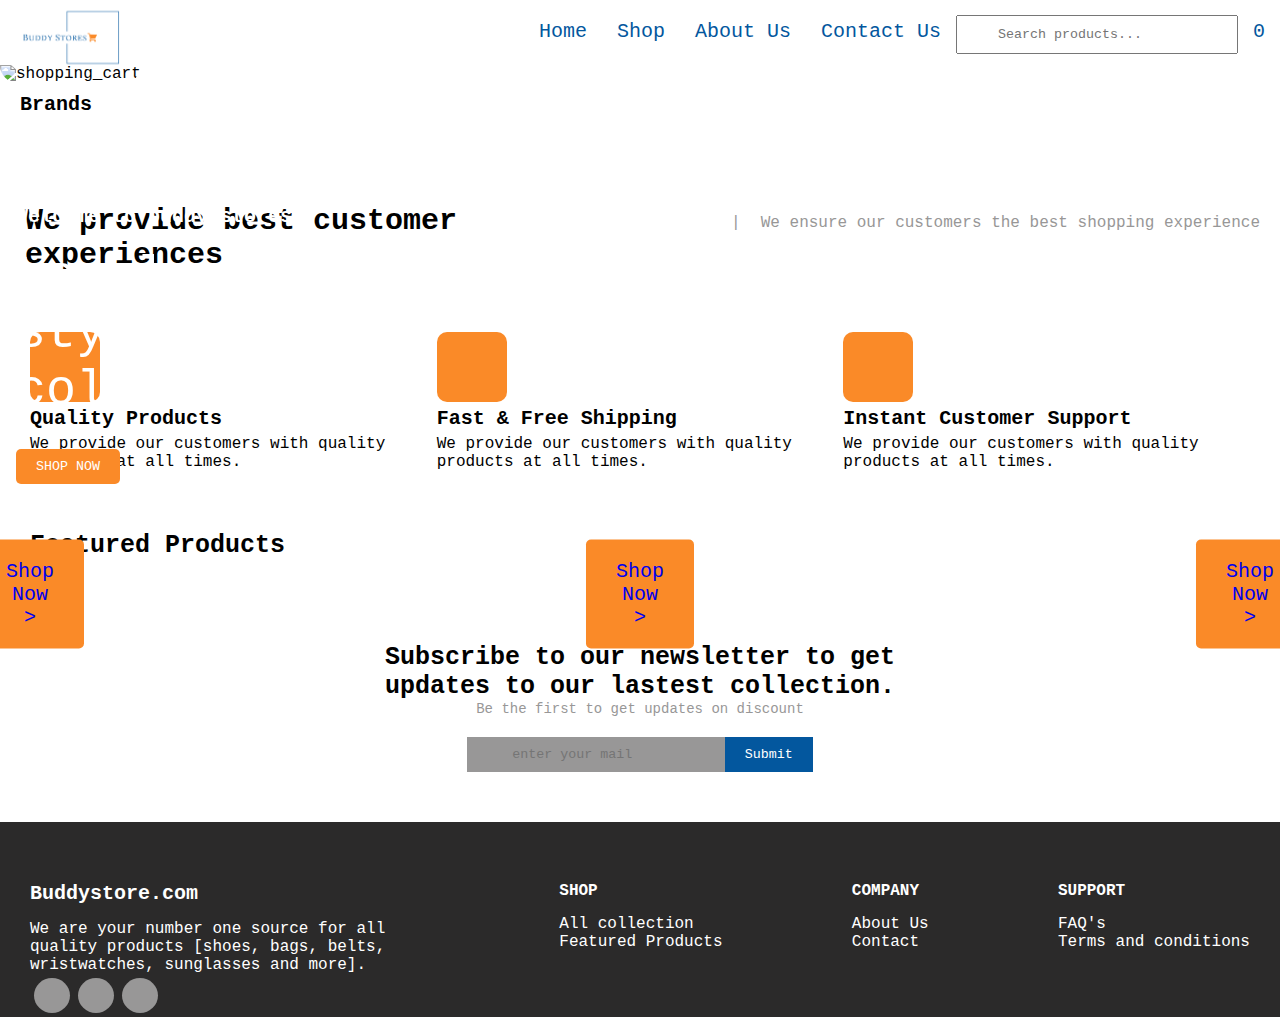
==== index.html @ 10d1a589 "e-commerce" ====
<!DOCTYPE html>
<html lang="en">
<head>
    <meta charset="UTF-8">
    <meta name="viewport" content="width=device-width, initial-scale=1.0">
    <title>Document</title>
    <link rel="stylesheet" href="css/style.css">
</head>
<body>
    
    <!-- Nav bar -->

    <nav>
        <div class="logo">
            <img src="Img/buddy-stores-low-resolution-logo-color-on-transparent-background.png"alt="">
        </div>
        <div class="list_items">
            <ul>
                <a href="index.html"><li>Home</li></a>
                <a href="shop.html"><li>Shop</li></a>
                <li>About Us</li>
                <li>Contact Us</li>
                <div class="search">
                    <input type="search" placeholder="Search products...">
                </div>
                <li><i class="gg-shopping-bag"></i>0</li>
            </ul>
        </div>
    </nav>

    <!-- Nav bar -->

        <div class="welcome_section">
            <img src="https://images.pexels.com/photos/7319125/pexels-photo-7319125.jpeg?auto=compress&cs=tinysrgb&w=600" alt="shopping_cart" style="width:100%;">
            <div class="welcome_text">
                <p class="section_txt_one">
                    Welcome to buddy stores
                </p>
                <p class="section_txt_two">
                    Level up your style with our collections
                </p>
                <div class="shop_btn">
                    <a href="shop.html"><button>SHOP NOW</button></a>
                </div>
            </div>
        </div>

        <div class="img_row_section">
            <p>Brands</p>
            <div class="img_row">
                <div>
                    <img src="https://mbluxury1.s3.amazonaws.com/2022/02/25172759/gucci-1.jpg" alt="">
                </div>
                <div>
                    <img src="https://mbluxury1.s3.amazonaws.com/2022/02/25172934/DG-Dolce-Gabbana.jpg" alt="">
                </div>
                <div>
                    <img src="https://mbluxury1.s3.amazonaws.com/2022/02/25172616/chanel-1.jpg" alt="">
                </div>
                <div>
                    <img src="https://mbluxury1.s3.amazonaws.com/2022/02/25173149/cartier.jpg" alt="">
                </div>
                <div>
                    <img src="https://mbluxury1.s3.amazonaws.com/2022/02/25173149/cartier.jpg" alt="">
                </div>
                <div>
                    <img src="https://mbluxury1.s3.amazonaws.com/2022/02/25172711/versace.jpg" alt="">
                </div>
                <div>
                    <img src="https://mbluxury1.s3.amazonaws.com/2022/02/25172625/fendi.jpg" alt="">
                </div>
                <div>
                    <img src="https://mbluxury1.s3.amazonaws.com/2022/02/25172630/giorgio-armani.jpg" alt="">
                </div>
            </div>
        </div>

        <div class="promise">
             <div class="promise_one">
                <p>We provide best customer experiences</p>
             </div>
             <div class="promise_two">
                <p><span style="padding-right: 20px;">|</span>We ensure our customers the best shopping experience</p>
             </div>
        </div>

        <div class="guarantee_section">
            <div class="row_item">
                <div class="icon_img">
                    <img src="https://img.icons8.com/?size=512&id=F8sJNbgWH2bt&format=png" alt="">
                </div>
                <p class="row_item_text_one">Quality Products</p>
                <p>We provide our customers with quality products at all times.</p>
            </div>
            <div class="row_item">
                <div class="icon_img">
                    <img src="https://img.icons8.com/?size=512&id=6OMZ7ByhZ2Fa&format=png" alt="">
                </div>
                <p class="row_item_text_one">Fast & Free Shipping</p>
                <p>We provide our customers with quality products at all times.</p>
            </div>
            <div class="row_item">
                <div class="icon_img">
                    <img src="https://img.icons8.com/?size=512&id=VPoF80TMJLgZ&format=png" alt="">
                </div>
                <p class="row_item_text_one">Instant Customer Support</p>
                <p>We provide our customers with quality products at all times.</p>
            </div>
        </div>

        <div class="featured_products">
            <p>Featured Products</p>
            <div class="featured_products_row">
                <div class="featured_products_img">
                    <img src="https://images.pexels.com/photos/1191526/pexels-photo-1191526.jpeg?auto=compress&cs=tinysrgb&w=600" alt="">
                    <div class="centered">
                        <a href="shop.html">Shop Now ></a>
                    </div>
                </div>
                <div class="featured_products_img">
                    <img src="https://images.pexels.com/photos/16656625/pexels-photo-16656625/free-photo-of-man-with-sunglasses-against-green-light.jpeg?auto=compress&cs=tinysrgb&w=600" alt="">
                    <div class="centered">
                        <a href="shop.html">Shop Now ></a>
                    </div>
                </div>
                <div class="featured_products_img">
                    <img src="https://images.pexels.com/photos/17349843/pexels-photo-17349843/free-photo-of-woman-in-shawl-and-sunglasses-and-with-bag.jpeg?auto=compress&cs=tinysrgb&w=600" alt="">
                    <div class="centered">
                        <a href="shop.html">Shop Now ></a>
                    </div>
                </div>
            </div>
        </div>

        <div class="newsletter">
            <div class="">
                <p class="newsletter_text_one">Subscribe to our newsletter to get updates to our lastest collection.</p>
             <p class="newsletter_text_two">Be the first to get updates on discount</p>
             <input type="search" placeholder="enter your mail">
             <button>Submit</button>
            </div>
        </div>

        <!-- footer -->

        <footer>
            <div class="footer_col_one">
                <p class="footer_brand_name">Buddystore.com</p>
                <p>We are your number one source for all quality products [shoes, bags, belts, wristwatches, sunglasses and more].</p>
                <div class="footer_icon_row">
                    <div class="footer_icon">
                        <img src="https://img.icons8.com/?size=512&id=118466&format=png" alt="">
                    </div>
                    <div class="footer_icon">
                        <img src="https://img.icons8.com/?size=512&id=59813&format=png" alt="">
                    </div>
                    <div class="footer_icon">
                        <img src="https://img.icons8.com/?size=512&id=62855&format=png" alt="">
                    </div>
                </div>
            </div>

            <div>
                <ul>
                    <li class="footer_tag_head">SHOP</li>
                    <li>All collection</li>
                    <li>Featured Products</li>
                </ul>
            </div>

            <div>
                <ul>
                    <li class="footer_tag_head">COMPANY</li>
                    <li>About Us</li>
                    <li>Contact</li>
                </ul>
            </div>

            <div>
                <ul>
                    <li class="footer_tag_head">SUPPORT</li>
                    <li>FAQ's</li>
                    <li>Terms and conditions</li>
                </ul>
            </div>
        </footer>

        <!-- footer -->

</body>
</html>
---- css/style.css ----
@import url('https://unpkg.com/css.gg@2.0.0/icons/css/shopping-bag.css');
*{
    margin: 0;
    padding: 0;
    ::selection{
        background-color: #FA8A28;
    }
    list-style: none;
    text-decoration: none;font-family: 'Inconsolata', monospace;
}

/* nav starts here */

nav{
    display: flex;
    height: 65px;
    width: 100%;
    justify-content: space-between;
    position: relative;
}
.logo img{
    width: 120px;
}
.list_items ul{
    display: flex;
    font-size: 20px;
}
.list_items li{
    margin: 0 15px;
    padding-top: 20px;
}
.search{
    padding-top: 15px;
}
.list_items input{
    padding: 10px 70px 10px 40px;
}
.list_items li{
    color: #03579E;
}
.list_items li:hover{
    color: #FA8A28;
    cursor: pointer;
}   

/* nav stops here */

/* section one starts here */
.welcome_section {
    position: relative;
}
.welcome_section img{
    border-radius: 0px 0px 50px 50px ;
    height: 500px;
}
.welcome_text{
    position: absolute;
    color: #ffff;
    top: 140px;
    left: 16px;
}
.section_txt_one{
    font-size: 20px;
    font-weight: bold;
    max-width: 400px;
}
.section_txt_two{
    padding-top: 20px;
    font-size: 50px;
    max-width: 500px;
}
.shop_btn {
    padding-top: 30px;
}
.shop_btn button{
    padding: 10px 20px 10px 20px;
    background-color: #FA8A28;
    color: #ffff;
    border: none;
    border-radius: 5px;
    cursor: pointer;
}
.shop_btn button:hover{
    background-color: #FA8A28;
}
/* section one ends here */

/* brands row starts here */
.img_row_section p{
    font-size: 20px;
    font-weight: bold;
    padding: 10px 0px 10px 20px;
}
.img_row{
    display: flex;
    padding-bottom: 40px;
}
.img_row img{
    width: 150px;
}
/* brands row ends here */

/* promise starts here */
.promise{
    display: flex;
    justify-content: space-between;
    padding: 20px 0px 40px 25px;
}
.promise_one{
    font-size: 30px;
    font-weight: 550;
    max-width: 450px;
}
.promise_two{
    padding: 10px 20px 0px 0px;
    color: #989797;
}
/* promise ends here */

/* guarantee_section starts head */
.guarantee_section{
    display: flex;
    padding: 20px 30px 0px 30px;
}
.icon_img{
    width: 50px;
    height: 50px;
    background-color: #FA8A28;
    padding: 10px 10px 10px 10px;
    border-radius: 10px;
}
.row_item img{
    width: 50px;
}
.row_item_text_one{
    font-size: 20px;
    font-weight: bold;
    padding: 5px 0px 5px 0px;
}
/* guarantee_section ends here */

/* featured products starts head */
.featured_products{
    padding: 60px 30px 0px 30px;
}
.featured_products p{
    font-size: 25px;
    font-weight: bold;
    padding-bottom: 25px;
}
.featured_products_row{
    display: flex;
    justify-content: space-between;
}

.featured_products_img {
    position: relative;
}
.featured_products_img img{
    width: 380px;
    border-radius: 10px;
}
.centered {
    background-color: #FA8A28;
    color: #ffff;
    position: absolute;
    top: 50%;
    left: 50%;
    transform: translate(-50%, -50%);
    font-size: 20px;
    text-align: center;
    padding: 20px 30px 20px 30px ;
    border-radius: 5px;
}
/* featured products ends here */

/* newsletter starts here */
.newsletter{
    display: flex;
    justify-content: center;
    text-align: center;
    padding-top: 40px;
    padding-bottom: 50px;
}
.newsletter_text_one{
    max-width: 600px;
    font-size: 25px;
    font-weight: bolder;
}
.newsletter_text_two{
    max-width: 400px;
    font-size: 14px;
    padding-left: 100px;
    color: #989797;
}
.newsletter input{
    margin-top: 20px;
    padding: 10px 45px 10px 45px;
    border: none;
    background-color: #989797;
}
.newsletter button{
    padding: 10px 20px 10px 20px;
    margin-left: -10px;
    background-color: #03579E;
    border: none;
    color: #ffff;
}
/* newsletter ends here */

/* footer starts head */
footer{
    display: flex;
    justify-content: space-between;
    padding: 60px 30px 0px 30px;
    background-color: #2b2a2a;
    color: #ffff;
}
.footer_col_one{
    max-width: 400px;
}
.footer_brand_name{
    font-size: 20px;
    font-weight: bold;
    padding-bottom: 15px;
}
.footer_tag_head{
    padding-bottom: 15px;
    font: 25px;
    font-weight: bold;
}
.footer_icon_row{
    display: flex;
}
.footer_icon_row img{
    width: 25px;
}
.footer_icon{
    width: 25px;
    height: 25px;
    background-color: #989797;
    padding: 5px 5px 5px 6px;
    border-radius: 50%;
    margin: 4px;
}
.footer_icon:hover{
    width: 25px;
    height: 25px;
    background-color: #FA8A28;
    padding: 5px 5px 5px 6px;
    border-radius: 50%;
    margin: 4px;
}
.shop_view_selection{
    display: flex;
    justify-content: space-between;
}
/* footer ends here */



/* shop view starts here */
.shop_view{
    padding: 40px 40px 10px 40px;
}
.component_tag{
    padding: 10px 0px 20px 0px;
    font-size: 30px;
    font-weight: bold;
}
.shop_view_selection{
    display: flex;
    justify-content: space-between;
}
.product_row{
    display: flex;
    flex-wrap: wrap;
}
.container {
    position: relative;
    text-align: center;
    color: white;
}
.container img{
    width: 280px;
    height: 250px;
}
.product_list{
    width: 280px;
    background-color: #b0d8f8;
    color: #000000;
    margin: 20px 10px 0px 5px;
}
.product_list button{
    margin-top: 10px;
    padding: 10px 20px 10px 20px;
    border: none;
    border-radius: 5px;
    font-size: 20px;
    background-color: #FA8A28;
    color: #ffff;
}
.top-right {
    position: absolute;
    top: -7px;
    right: -7px;
    width: 50px;
    background-color: red;
    height: 50px;
    border-radius: 50%;
    color: #ffff;
}   
.top-right p{
    padding-top: 12px;
}
/* shop view starts here */

/* product page */
.product_view{
    display: flex;
    padding: 40px 40px 10px 40px;
}
.product_img img{
    width: 550px;
}
.desc{
    padding-left: 50px;
}
.product_categ{
    font-size: 20px;
}
.product_sku{
    font-size: 30px;
    font-weight: bold;
}
.price_diff{
    font-size: 23px;
    padding-bottom: 10px;
}
.product_desc{
    max-width: 450px;
    max-height: 300px;
    overflow: hidden;
}
.product_add_to_cart{
    display: flex;
    padding-top: 15px;
}
.product_btn{
    padding-left: 20px;
}
.product_btn button{
    padding: 10px 20px 5px 20px;
    color: #ffff;
    border: none;
    background-color: #FA8A28;
    cursor: pointer;
    border-radius: 5px;
}
/* product page */

/* checkout page */
.checkout_row{
    display: flex;
}
.checkout{
    padding: 40px 40px 40px 40px;
    background-color: #ece9e5;
}
.checkout p{
    font-size: 20px;
    font-weight: bold;
    padding-bottom: 20px;
}
.billing_details{
    width: 50%;
}
.cart_details{
    width: 50%;
}
.first_name_details input{
    width: 250px;
    font-size: 20px;
    height: 40px;
}
.last_name_details input{
    width: 260px;
    margin-left: 50px;
    height: 40px;
    font-size: 25px;
}
.last_name_details label{
    margin-left: 50px;
}
.billing_add{
    padding-top: 20px;
    font-size: 17px;
    font-weight: bold;
}
.billing_add textarea{
    width: 560px;
    height: 200px;
}
.billing_tel_num{
    padding-top: 20px;
    font-size: 17px;
    font-weight: bold;
}
.billing_tel_num input{
    width: 560px;
    height: 50px;
    font-size: 25px;
}
/* checkout page */
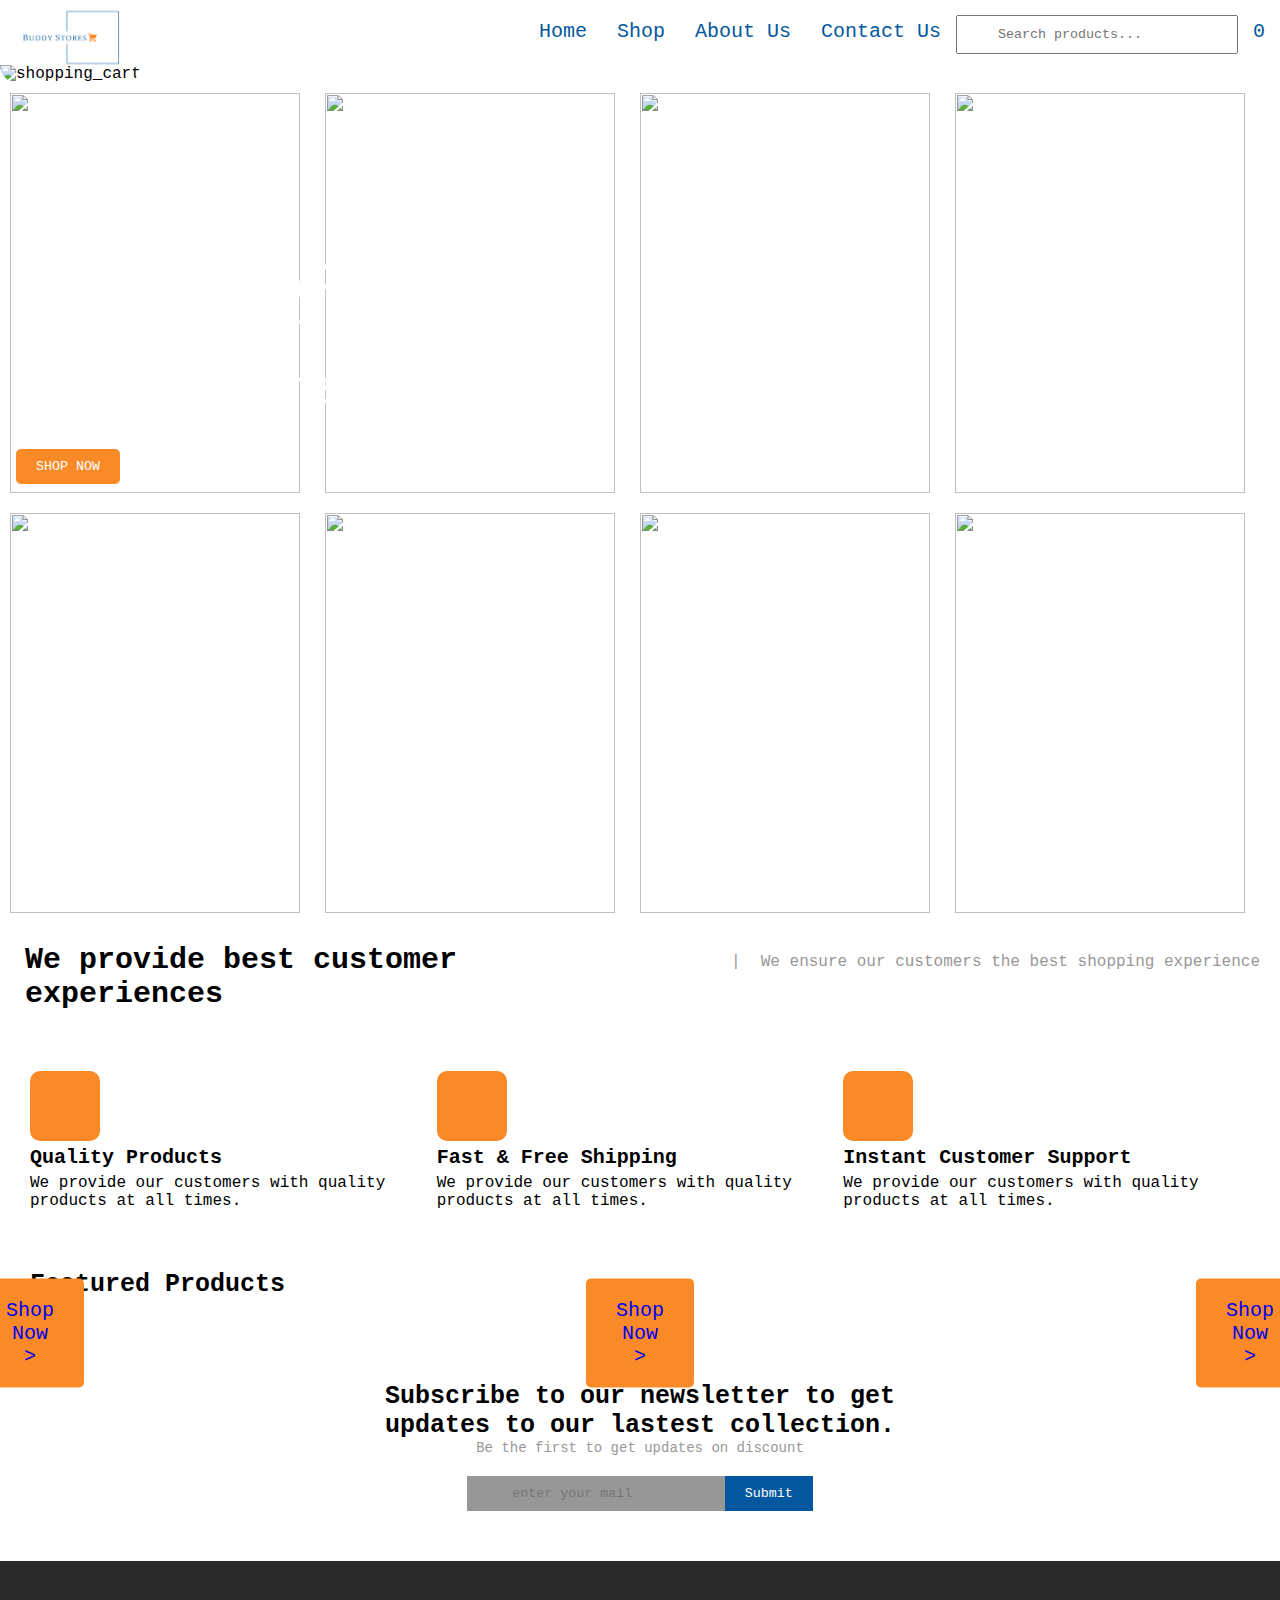
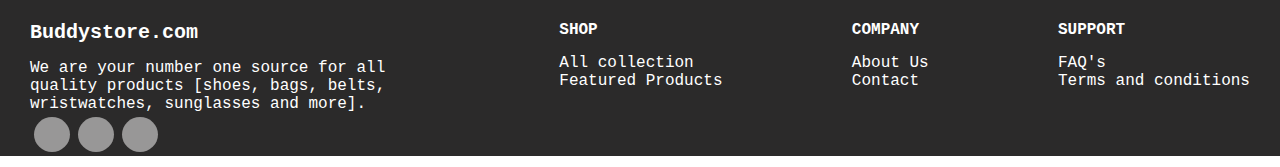
==== commit 495ed99f: "new message" ====
--- a/index.html
+++ b/index.html
@@ -45,34 +45,31 @@
             </div>
         </div>
 
-        <div class="img_row_section">
-            <p>Brands</p>
-            <div class="img_row">
-                <div>
-                    <img src="https://mbluxury1.s3.amazonaws.com/2022/02/25172759/gucci-1.jpg" alt="">
-                </div>
-                <div>
-                    <img src="https://mbluxury1.s3.amazonaws.com/2022/02/25172934/DG-Dolce-Gabbana.jpg" alt="">
-                </div>
-                <div>
-                    <img src="https://mbluxury1.s3.amazonaws.com/2022/02/25172616/chanel-1.jpg" alt="">
-                </div>
-                <div>
-                    <img src="https://mbluxury1.s3.amazonaws.com/2022/02/25173149/cartier.jpg" alt="">
-                </div>
-                <div>
-                    <img src="https://mbluxury1.s3.amazonaws.com/2022/02/25173149/cartier.jpg" alt="">
-                </div>
-                <div>
-                    <img src="https://mbluxury1.s3.amazonaws.com/2022/02/25172711/versace.jpg" alt="">
-                </div>
-                <div>
-                    <img src="https://mbluxury1.s3.amazonaws.com/2022/02/25172625/fendi.jpg" alt="">
-                </div>
-                <div>
-                    <img src="https://mbluxury1.s3.amazonaws.com/2022/02/25172630/giorgio-armani.jpg" alt="">
-                </div>
+        <div class="gallery">
+            <div class="flexbox-item flexbox-item-1">
+               <a href="shop.html"><img src="https://images.pexels.com/photos/3867500/pexels-photo-3867500.jpeg?auto=compress&cs=tinysrgb&w=600" alt=""></a>
             </div>
+            <div class="flexbox-item flexbox-item-2">
+                <a href="shop.html"><img src="https://images.pexels.com/photos/12513230/pexels-photo-12513230.jpeg?auto=compress&cs=tinysrgb&w=600" alt=""></a>
+            </div>
+            <div class="flexbox-item flexbox-item-3">
+                <a href="shop.html"><img src="https://images.pexels.com/photos/11491089/pexels-photo-11491089.jpeg?auto=compress&cs=tinysrgb&w=600" alt=""></a>
+            </div>
+            <div class="flexbox-item flexbox-item-4">
+                <a href="shop.html"><img src="https://images.pexels.com/photos/16918126/pexels-photo-16918126/free-photo-of-young-brunette-woman-posing-in-black-blouse-fedora-hat-and-sunglasses.jpeg?auto=compress&cs=tinysrgb&w=600" alt=""></a>
+            </div>
+            <div class="flexbox-item flexbox-item-5">
+                <a href="shop.html"><img src="https://images.pexels.com/photos/13728002/pexels-photo-13728002.jpeg?auto=compress&cs=tinysrgb&w=600" alt=""></a>
+            </div>
+            <div class="flexbox-item flexbox-item-6">
+                <a href="shop.html"><img src="https://images.pexels.com/photos/7206287/pexels-photo-7206287.jpeg?auto=compress&cs=tinysrgb&w=600" alt=""></a>
+            </div>
+            <div class="flexbox-item flexbox-item-7">
+                <a href="shop.html"><img src="https://images.pexels.com/photos/952629/pexels-photo-952629.jpeg?auto=compress&cs=tinysrgb&w=600" alt=""></a>
+            </div>
+            <div class="flexbox-item flexbox-item-8">
+                <a href="shop.html"><img src="https://images.pexels.com/photos/12311949/pexels-photo-12311949.jpeg?auto=compress&cs=tinysrgb&w=600" alt=""></a>
+            </div> 
         </div>
 
         <div class="promise">
--- a/css/style.css
+++ b/css/style.css
@@ -85,20 +85,18 @@
 }
 /* section one ends here */
 
-/* brands row starts here */
-.img_row_section p{
-    font-size: 20px;
-    font-weight: bold;
-    padding: 10px 0px 10px 20px;
-}
-.img_row{
-    display: flex;
-    padding-bottom: 40px;
-}
-.img_row img{
-    width: 150px;
-}
-/* brands row ends here */
+/* gallery */
+.gallery{
+    display: flex;
+    flex-wrap: wrap;
+    width: 100%;
+}
+.flexbox-item img{
+    width: 290px;
+    height: 400px;
+    margin: 10px 15px 10px 10px;
+}
+/* gallery */
 
 /* promise starts here */
 .promise{
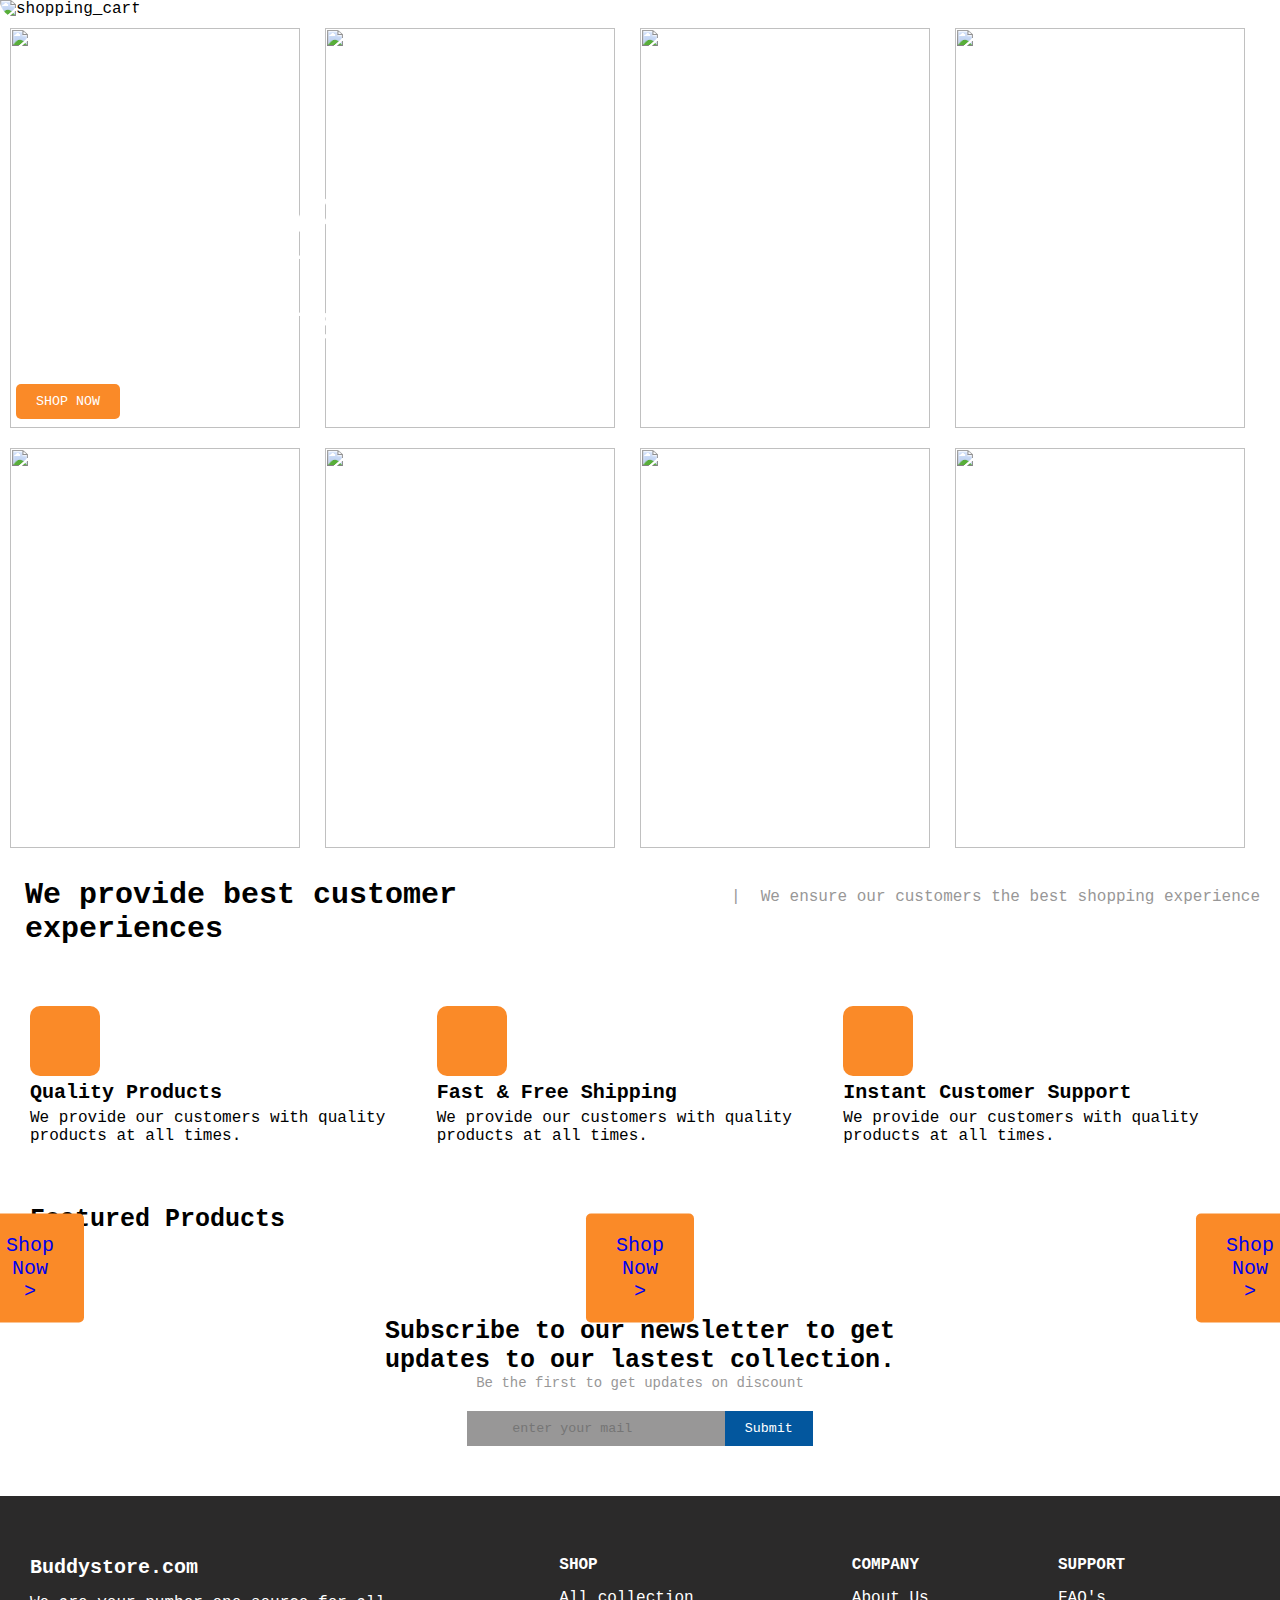
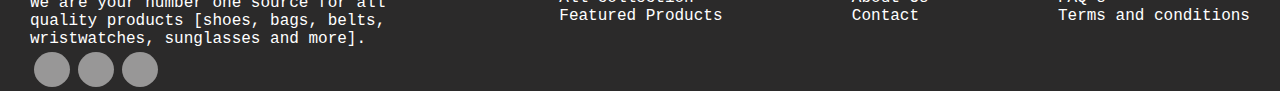
==== commit 90a1f693: "Aug 22 update" ====
--- a/index.html
+++ b/index.html
@@ -5,6 +5,7 @@
     <meta name="viewport" content="width=device-width, initial-scale=1.0">
     <title>Document</title>
     <link rel="stylesheet" href="css/style.css">
+    <link rel="stylesheet" href="css/mediaQuery.css">
 </head>
 <body>
     
--- a/css/mediaQuery.css
+++ b/css/mediaQuery.css
@@ -0,0 +1,5 @@
+@media (min-width: 320px){
+    nav{
+        display: none;
+    }
+}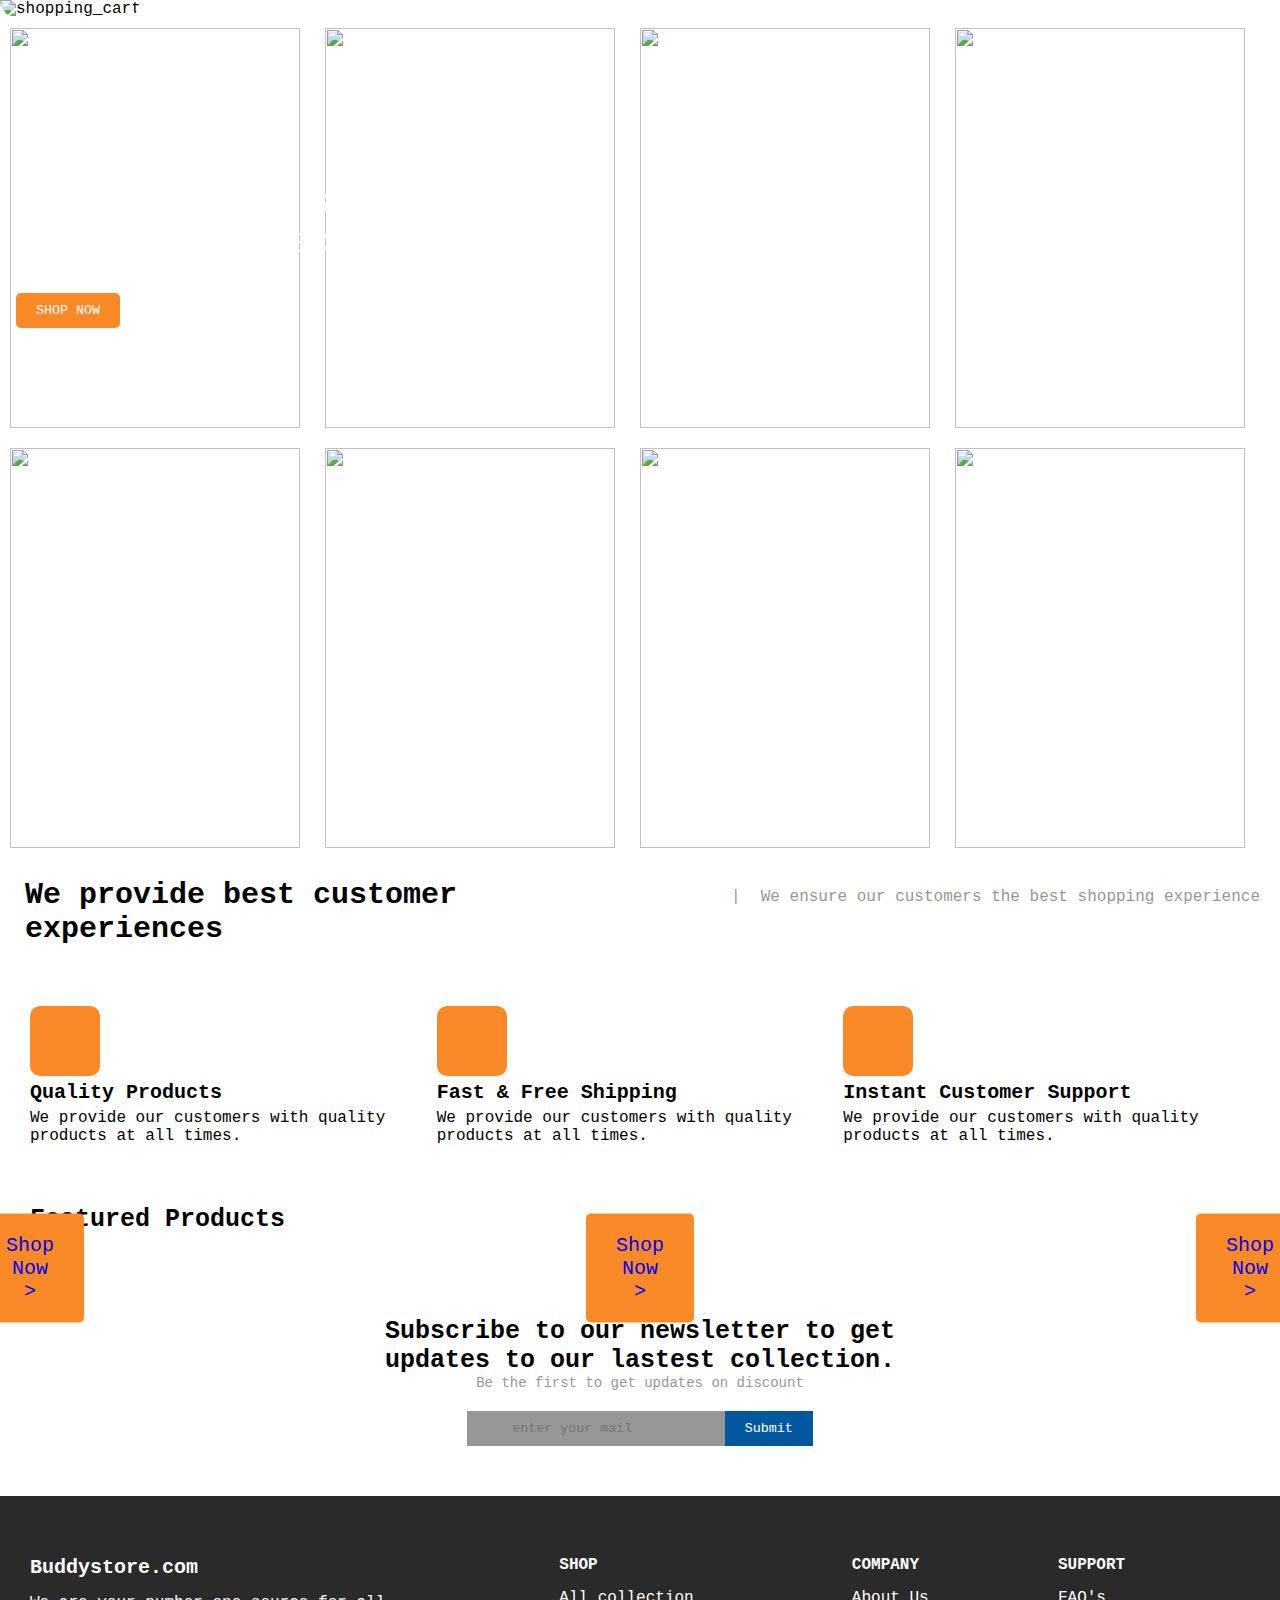
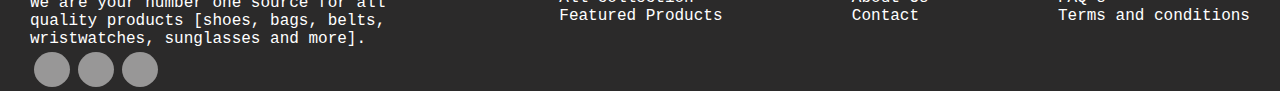
==== commit af451db5: "23 aug" ====
--- a/index.html
+++ b/index.html
@@ -185,5 +185,6 @@
 
         <!-- footer -->
 
+        <script src="main.js"></script>
 </body>
 </html>--- a/css/mediaQuery.css
+++ b/css/mediaQuery.css
@@ -2,4 +2,11 @@
     nav{
         display: none;
     }
+    .section_txt_one{
+        font-size: 20px;
+    }
+    .section_txt_two{
+        font-size: 35px;
+    }
+    
 }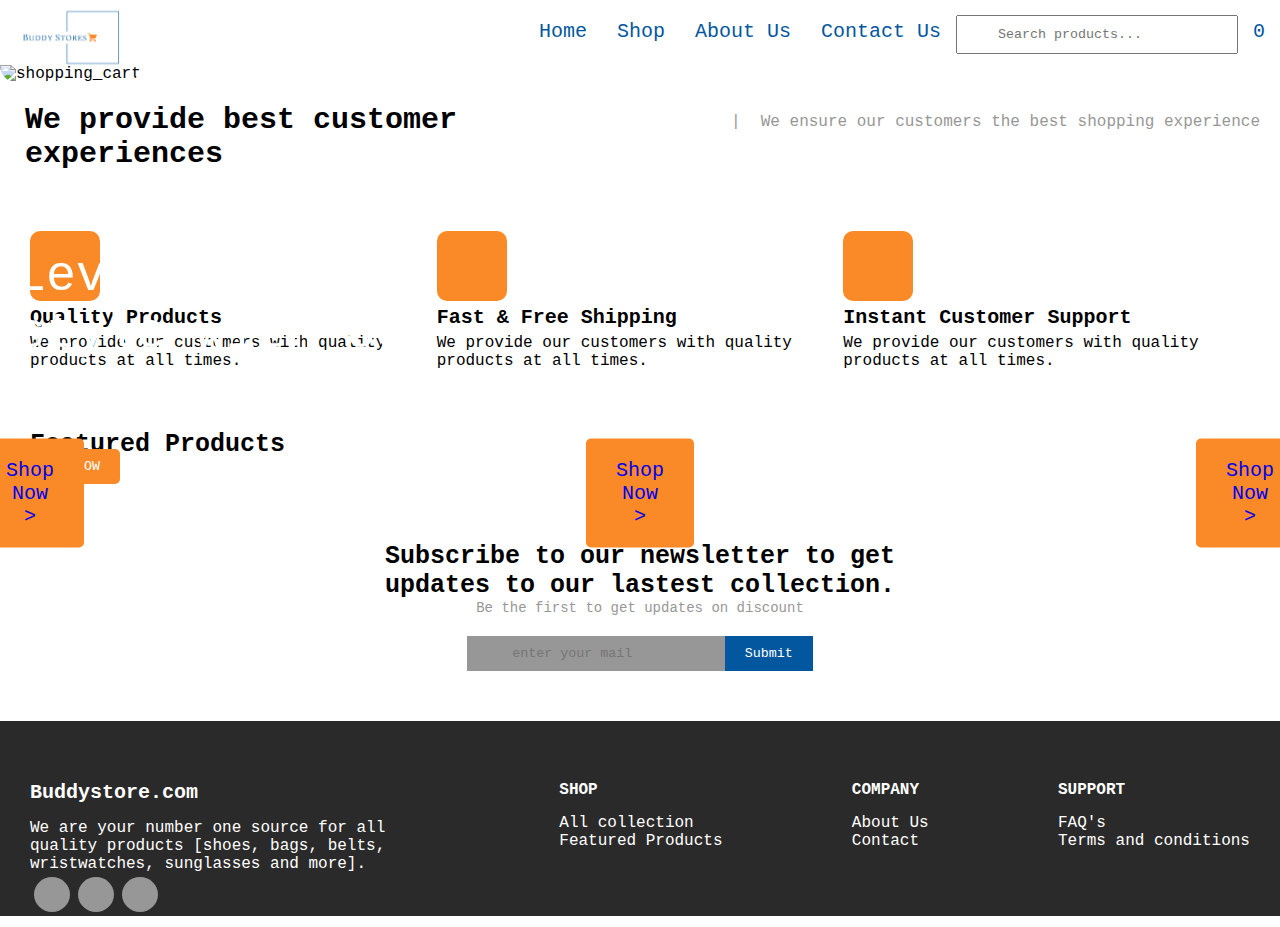
==== commit ecc23fc6: "contact page created" ====
--- a/index.html
+++ b/index.html
@@ -32,7 +32,7 @@
     <!-- Nav bar -->
 
         <div class="welcome_section">
-            <img src="https://images.pexels.com/photos/7319125/pexels-photo-7319125.jpeg?auto=compress&cs=tinysrgb&w=600" alt="shopping_cart" style="width:100%;">
+            <img src="https://images.pexels.com/photos/8676760/pexels-photo-8676760.jpeg?auto=compress&cs=tinysrgb&w=1200" alt="shopping_cart" style="width:100%;">
             <div class="welcome_text">
                 <p class="section_txt_one">
                     Welcome to buddy stores
@@ -46,7 +46,7 @@
             </div>
         </div>
 
-        <div class="gallery">
+        <!-- <div class="gallery">
             <div class="flexbox-item flexbox-item-1">
                <a href="shop.html"><img src="https://images.pexels.com/photos/3867500/pexels-photo-3867500.jpeg?auto=compress&cs=tinysrgb&w=600" alt=""></a>
             </div>
@@ -71,7 +71,7 @@
             <div class="flexbox-item flexbox-item-8">
                 <a href="shop.html"><img src="https://images.pexels.com/photos/12311949/pexels-photo-12311949.jpeg?auto=compress&cs=tinysrgb&w=600" alt=""></a>
             </div> 
-        </div>
+        </div> -->
 
         <div class="promise">
              <div class="promise_one">
@@ -111,20 +111,20 @@
             <div class="featured_products_row">
                 <div class="featured_products_img">
                     <img src="https://images.pexels.com/photos/1191526/pexels-photo-1191526.jpeg?auto=compress&cs=tinysrgb&w=600" alt="">
-                    <div class="centered">
-                        <a href="shop.html">Shop Now ></a>
+                    <div class="centered sm-one">
+                        <a href="shop.html">Shop Now <span>></span></a>
                     </div>
                 </div>
                 <div class="featured_products_img">
                     <img src="https://images.pexels.com/photos/16656625/pexels-photo-16656625/free-photo-of-man-with-sunglasses-against-green-light.jpeg?auto=compress&cs=tinysrgb&w=600" alt="">
                     <div class="centered">
-                        <a href="shop.html">Shop Now ></a>
+                        <a href="shop.html">Shop Now <span>></span></a>
                     </div>
                 </div>
                 <div class="featured_products_img">
                     <img src="https://images.pexels.com/photos/17349843/pexels-photo-17349843/free-photo-of-woman-in-shawl-and-sunglasses-and-with-bag.jpeg?auto=compress&cs=tinysrgb&w=600" alt="">
-                    <div class="centered">
-                        <a href="shop.html">Shop Now ></a>
+                    <div class="centered sm-one">
+                        <a href="shop.html">Shop Now <span>></span> </a>
                     </div>
                 </div>
             </div>
@@ -133,9 +133,12 @@
         <div class="newsletter">
             <div class="">
                 <p class="newsletter_text_one">Subscribe to our newsletter to get updates to our lastest collection.</p>
-             <p class="newsletter_text_two">Be the first to get updates on discount</p>
-             <input type="search" placeholder="enter your mail">
-             <button>Submit</button>
+             <div class="newsletter_text_two">
+                <p >Be the first to get updates on discount</p>
+             </div>
+             <div class="subscribe_input">
+                <input type="search" placeholder="enter your mail">
+                <button>Submit</button></div>
             </div>
         </div>
 
@@ -160,7 +163,7 @@
 
             <div>
                 <ul>
-                    <li class="footer_tag_head">SHOP</li>
+                    <p class="footer_tag_head">SHOP</p>
                     <li>All collection</li>
                     <li>Featured Products</li>
                 </ul>
@@ -168,7 +171,7 @@
 
             <div>
                 <ul>
-                    <li class="footer_tag_head">COMPANY</li>
+                    <p class="footer_tag_head">COMPANY</p>
                     <li>About Us</li>
                     <li>Contact</li>
                 </ul>
@@ -176,7 +179,7 @@
 
             <div>
                 <ul>
-                    <li class="footer_tag_head">SUPPORT</li>
+                    <p class="footer_tag_head">SUPPORT</p>
                     <li>FAQ's</li>
                     <li>Terms and conditions</li>
                 </ul>
--- a/css/style.css
+++ b/css/style.css
@@ -16,7 +16,6 @@
     height: 65px;
     width: 100%;
     justify-content: space-between;
-    position: relative;
 }
 .logo img{
     width: 120px;
@@ -50,7 +49,7 @@
     position: relative;
 }
 .welcome_section img{
-    border-radius: 0px 0px 50px 50px ;
+    border-radius: 0px 0px 50px 50px;
     height: 500px;
 }
 .welcome_text{
@@ -285,7 +284,7 @@
 }
 .product_list{
     width: 280px;
-    background-color: #b0d8f8;
+    background-color: #e9e2e1;
     color: #000000;
     margin: 20px 10px 0px 5px;
 }
--- a/css/mediaQuery.css
+++ b/css/mediaQuery.css
@@ -1,12 +1,129 @@
-@media (min-width: 320px){
+/* all mobile screen */
+@media (max-width: 450px){
+    *{
+        overflow-x: hidden;
+    }
     nav{
         display: none;
     }
+    /* welcome section */
     .section_txt_one{
         font-size: 20px;
     }
     .section_txt_two{
         font-size: 35px;
     }
-    
-}+    .welcome_section img{
+        border-radius: 0px;
+    }
+    /* welcome section */
+   
+    /* promise  */
+    .promise{
+        display: block;
+    }
+    .promise_two span{
+        display: none;
+    }
+    /* promise  */
+
+    /* guarantee_section */
+    .guarantee_section{
+        display: block;
+        margin: 0px 5px 0px 5px;
+    }
+    .row_item{
+        margin: 30px 0px 0px 0px;
+    }
+    /* guarantee_section */
+
+    /* featured_products */
+    .featured_products_row{
+        display: block;
+    }
+    .featured_products{
+        padding: 10px;
+    }
+    .centered a{
+        color: #ffff;
+    } 
+    .centered span{
+        display: none;
+    }
+    .sm-one{
+        margin: 70px 0px 0px 0px;
+    }
+    .featured_products_img{
+        height: 60%;
+        margin: 10px;
+        border-radius: 10px;
+    }
+    /* featured_products */
+
+    /* newsletter */
+    .newsletter{
+        padding: 10px;
+    }
+    .newsletter_text_two{
+        display: flex;
+        justify-content: center;
+        align-items: center;
+        padding: 0 10px;
+        margin: 20px 5px;
+    }
+    .subscribe_input{
+        padding-bottom: 40px;
+    }
+    /* newsletter */
+
+    /* footer */
+    footer{
+        display: block;
+        padding-bottom: 30px;
+    }
+    .footer_icon_row{
+        padding: 20px 0px 10px 0px;
+    }
+    .footer_tag_head{
+        color: #FA8A28;
+        font-size: 20px;
+        margin-top: 25px;
+    }
+    /* footer */
+
+    /* shop page */
+    .shop_view_selection{
+        display: block;
+        padding: 10px 0px 30px 0px;
+    }
+    .sort{
+        margin: 20px 0px 0px 0px;
+    }
+    .product_list{
+        margin: auto;
+        margin-top: 30px;
+    }
+    .product_name{
+        font-weight: 600;
+        color: red;
+    }
+    .product_id{
+        font-weight: 600;
+    }
+    .price_diff{
+        font-size: 20px;
+    }
+    .add_to_cart{
+        
+    }
+    .new_price{
+        display: flex;
+    }
+    .old_price{
+        text-decoration: line-through;
+        color: gray;
+    }
+    /* shop page */
+}
+
+/* all mobile screen */